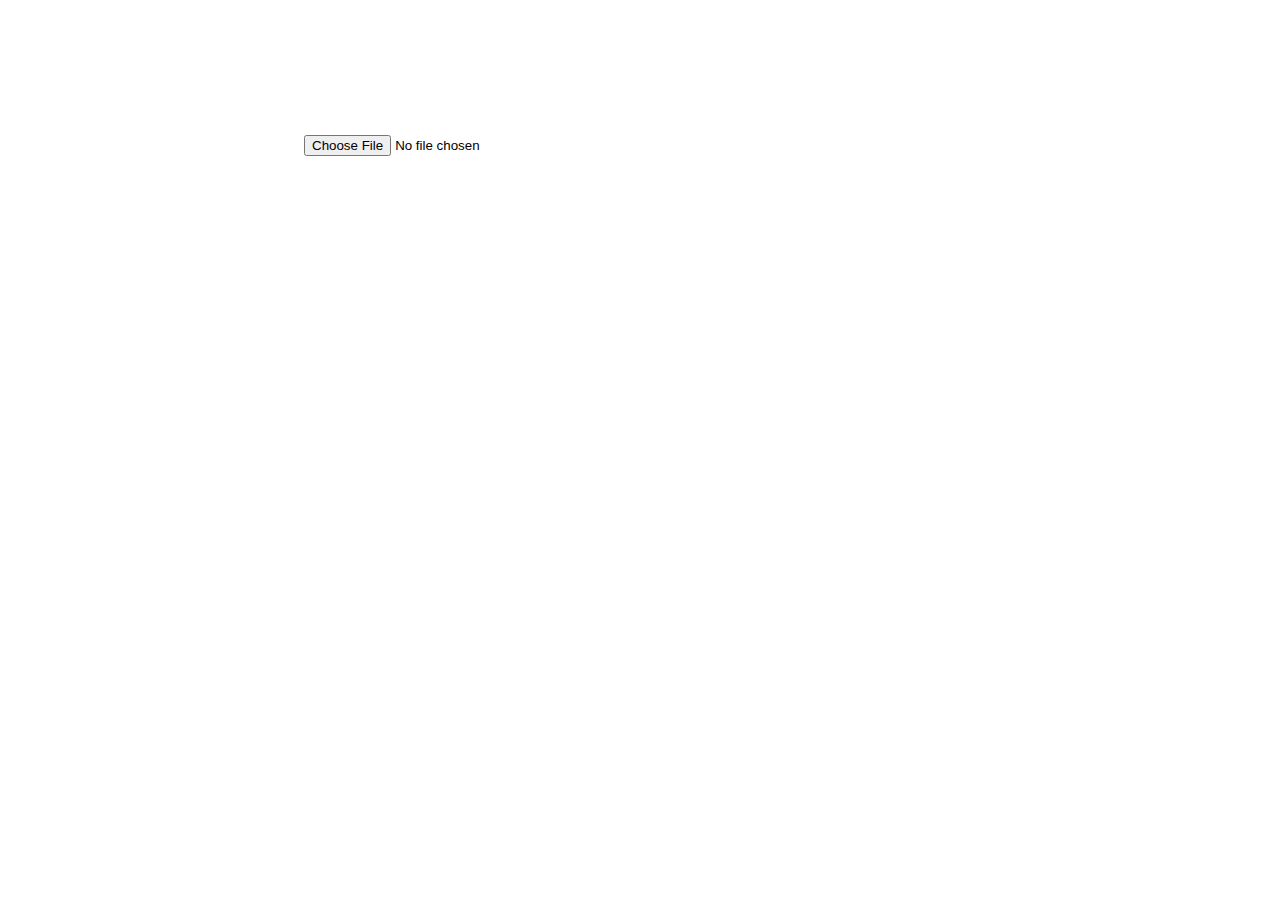
==== lowpoly.html @ d0141359 "v0.0.1" ====
<!DOCTYPE html>
<html lang="en">
<head>
	<meta charset="UTF-8">
	<title>Low Polygon Generator</title>

<link href="https://fonts.googleapis.com/css?family=Staatliches" rel="stylesheet">
</head>
<body>
	<canvas id="canvas">
		Sorry, your browser does not support the canvas tag.
	</canvas>
	<style>* { margin: 0; padding: 0; overflow: hidden; } </style>
    <input type="file" id="fileSelector" accept=".jpg, .jpeg, .png">
    <img id="loadedImage">
</body>
<script type="text/javascript" src="lowpoly.js"></script>
</html>
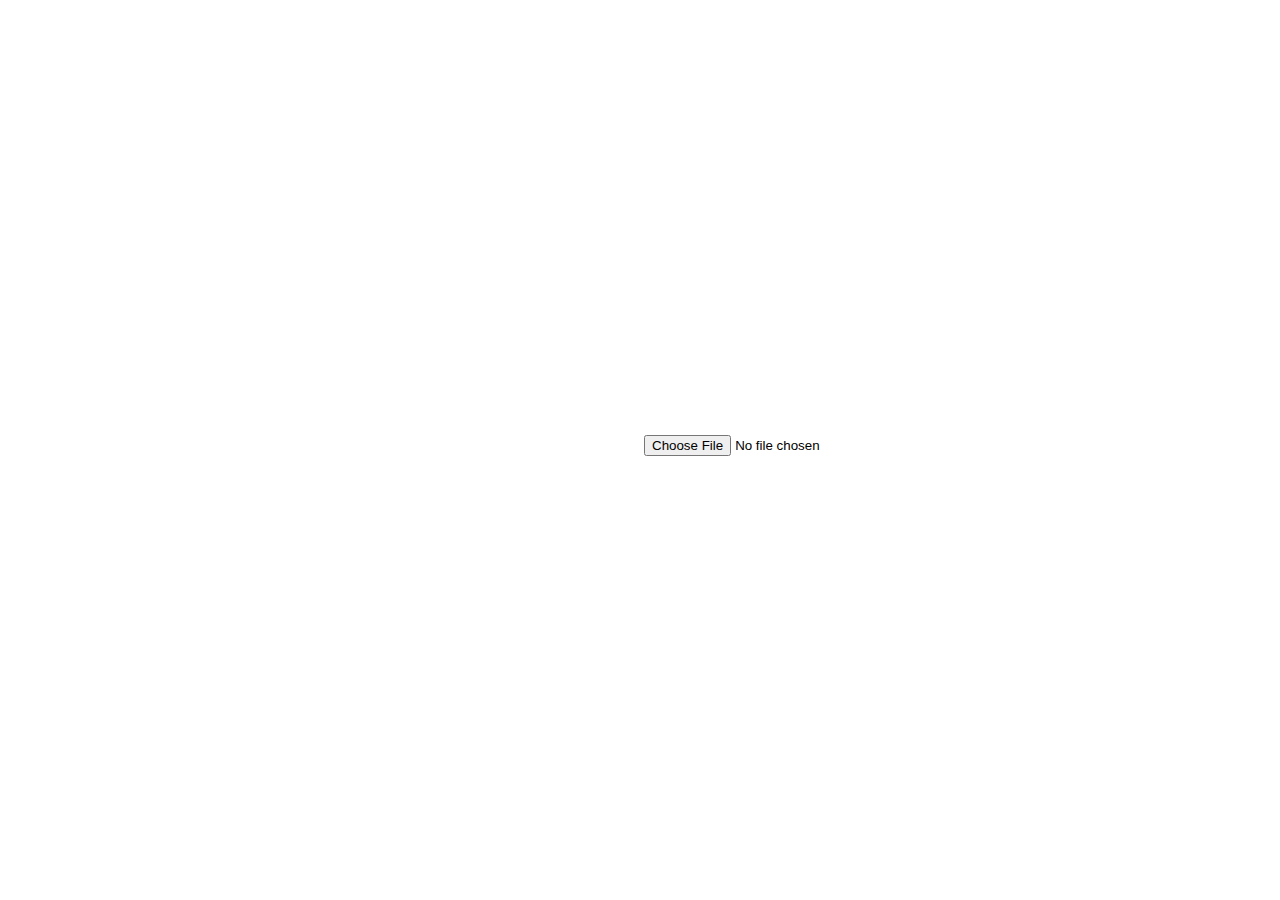
==== commit 365d1774: "d" ====
--- a/lowpoly.html
+++ b/lowpoly.html
@@ -7,7 +7,10 @@
 <link href="https://fonts.googleapis.com/css?family=Staatliches" rel="stylesheet">
 </head>
 <body>
-	<canvas id="canvas">
+	<canvas id="helpCanvas">
+		Sorry, your browser does not support the canvas tag.
+	</canvas>
+	<canvas id="mainCanvas">
 		Sorry, your browser does not support the canvas tag.
 	</canvas>
 	<style>* { margin: 0; padding: 0; overflow: hidden; } </style>
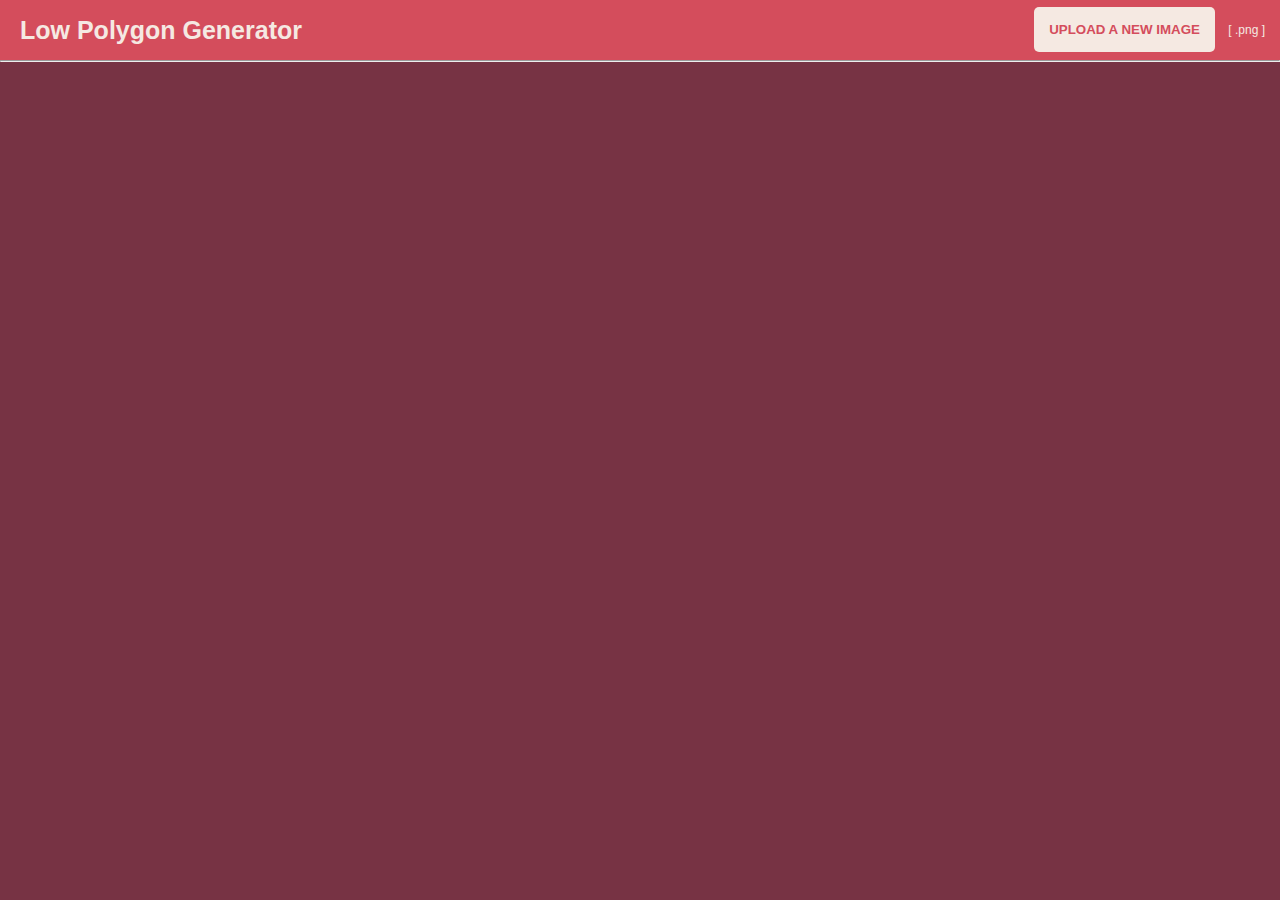
==== commit 32b3f48b: "Website v0.1" ====
--- a/lowpoly.html
+++ b/lowpoly.html
@@ -5,16 +5,29 @@
 	<title>Low Polygon Generator</title>
 
 <link href="https://fonts.googleapis.com/css?family=Staatliches" rel="stylesheet">
+<link href="lowpoly.css" rel="stylesheet">
 </head>
 <body>
+	<div class="titleBar" id="titleBar">
+		<label class="title">Low Polygon Generator</label>
+    
+		<input type="file" id="fileSelector" accept=".png" hidden="hidden" class="uploading">
+		<div class="uploading">
+			<button type="button" id="fileButton">UPLOAD A NEW IMAGE</button>
+			<label type="label" id="fileLabel">[ .png ]</label>
+		</div>
+	</div>
+	
+	<hr>
+	
 	<canvas id="helpCanvas">
 		Sorry, your browser does not support the canvas tag.
 	</canvas>
 	<canvas id="mainCanvas">
 		Sorry, your browser does not support the canvas tag.
 	</canvas>
+	
 	<style>* { margin: 0; padding: 0; overflow: hidden; } </style>
-    <input type="file" id="fileSelector" accept=".jpg, .jpeg, .png">
     <img id="loadedImage">
 </body>
 <script type="text/javascript" src="lowpoly.js"></script>
--- a/lowpoly.css
+++ b/lowpoly.css
@@ -0,0 +1,49 @@
+body {
+    background-color: #773344;
+    color: #F5E9E2;
+    font-family:'Segoe UI', Tahoma, Geneva, Verdana, sans-serif;
+}
+
+.title {
+    color: #F5E9E2;
+    font-family:'Segoe UI', Tahoma, Geneva, Verdana, sans-serif;
+    font-weight: bold;
+    font-size: 25px;
+}
+
+.titleBar {
+    background-color: #D44D5C;
+    color: #F5E9E2;
+    font-family:'Segoe UI', Tahoma, Geneva, Verdana, sans-serif;
+    padding-left: 20px;
+    font-size: 12px;
+    line-height: 50px;
+    padding-top: 5px;
+}
+
+.uploadButton {
+    color: #F5E9E2;
+}
+
+.uploading {
+    float: right;
+    padding-right: 15px;
+}
+#fileButton {
+    padding: 15px;
+    color: #D44D5C;
+    background-color: #F5E9E2;
+    border: 0px solid #773344;
+    font-weight: bold;
+    border-radius: 5px;
+    cursor: pointer;
+}
+
+#fileButton:hover {
+    background-color: #773344;
+}
+
+#fileLabel {
+    margin-left: 10px;
+    color: #F5E9E2;
+}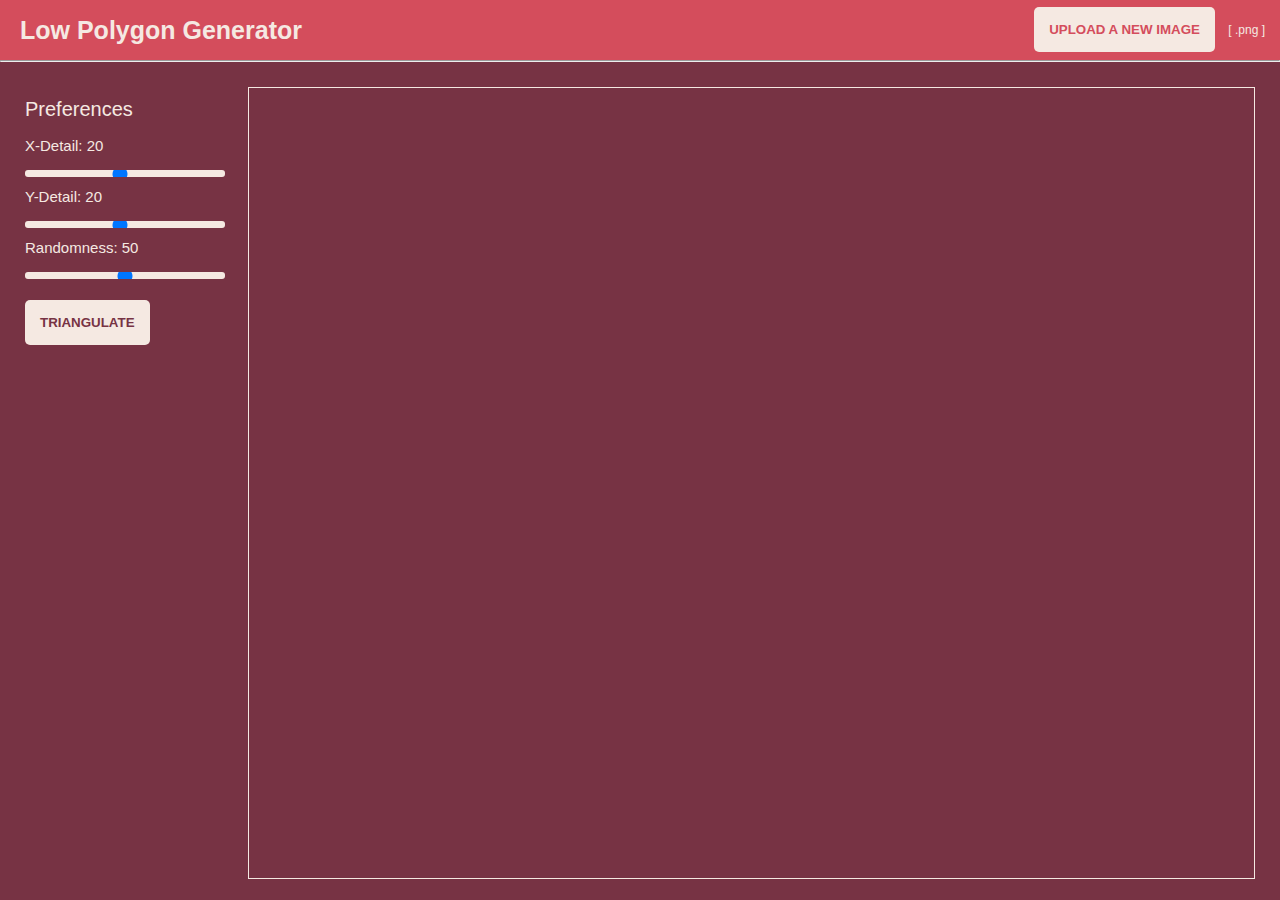
==== commit 56fb04b3: "Website input functionality" ====
--- a/lowpoly.html
+++ b/lowpoly.html
@@ -19,16 +19,30 @@
 	</div>
 	
 	<hr>
+
+	<div id="toolBox">
+		<label id="toolBoxTitle">Preferences</label><br>
+		<label class="toolBoxLabel" id="xDetailLabel">X-Detail: 20</label><br>
+		<input type="range" min="2" max="40" value="20" class="slider" id="xPointSlider"><br>
+		<label class="toolBoxLabel" id="yDetailLabel">Y-Detail: 20</label><br>
+		<input type="range" min="2" max="40" value="20" class="slider" id="yPointSlider"><br>
+		<label class="toolBoxLabel" id="randomnessLabel">Randomness: 50</label><br>
+		<input type="range" min="0" max="100" value="50" class="slider" id="randomnessSlider"><br>
+		<!--<label class="toolBoxLabel">Tint</label><br>
+		<input type="range" min="0" max="100" value="50" class="slider" id="huePointSlider"><br>-->
+		<button id="regenerateButton">TRIANGULATE</button>
+	</div>
 	
-	<canvas id="helpCanvas">
-		Sorry, your browser does not support the canvas tag.
-	</canvas>
-	<canvas id="mainCanvas">
-		Sorry, your browser does not support the canvas tag.
-	</canvas>
+	<div id="primaryScreen">
+		<canvas id="mainCanvas" hidden="hidden">
+			Sorry, your browser does not support the canvas tag.
+		</canvas>
+		<img id="loadedImage">
+		<img id="triangleImage">
+	</div>
 	
 	<style>* { margin: 0; padding: 0; overflow: hidden; } </style>
-    <img id="loadedImage">
+    
 </body>
 <script type="text/javascript" src="lowpoly.js"></script>
 </html>--- a/lowpoly.css
+++ b/lowpoly.css
@@ -46,4 +46,81 @@
 #fileLabel {
     margin-left: 10px;
     color: #F5E9E2;
+}
+
+#toolBox {
+    float: left;
+    margin-left: 25px;
+    margin-top: 25px;
+    color:#F5E9E2;
+    font-size: 20px;
+    font-weight:500;
+    line-height: 25px;
+}
+
+#toolBoxTitle {
+    line-height: 45px;
+}
+
+#regenerateButton {
+    margin-top: 15px;
+    padding: 15px;
+    color: #773344;
+    background-color: #F5E9E2;
+    border: 0px solid #773344;
+    font-weight: bold;
+    border-radius: 5px;
+    cursor: pointer;}
+
+.toolBoxLabel {
+    font-size: 15px;
+    font-weight: 200;
+}
+
+.slider {
+    -webkit-appearance: none;
+    width: 200px;
+    height: 7px;
+    background:#F5E9E2;
+    outline: none;
+    border-radius: 3px;
+}
+
+.slider::webkit-slider-thumb {
+    -webkit-appearance: none;
+    width: 18px;
+    height: 18px;
+    border-radius: 3px;
+    background: #F5E9E2;
+    overflow: visible;
+    margin-top: -14px;
+    cursor: pointer;
+}
+
+#primaryScreen {
+    float: right;
+    margin-right: 25px;
+    margin-top: 25px;
+    width: calc(100% - 275px);
+    height: calc(100vh - 110px);
+    border: 1px solid #F5E9E2;
+    position:relative;
+}
+
+#triangleImage {
+    float: none;
+    margin-top: none;
+    object-fit: contain;
+    max-height: 100%;
+    max-width: 100%;
+    position:absolute;
+    top: 0;
+    bottom: 0;
+    left: 0;
+    right: 0;
+    margin: auto;
+    display: flex;
+    justify-content: center;
+    align-items: center;
+    vertical-align: middle;
 }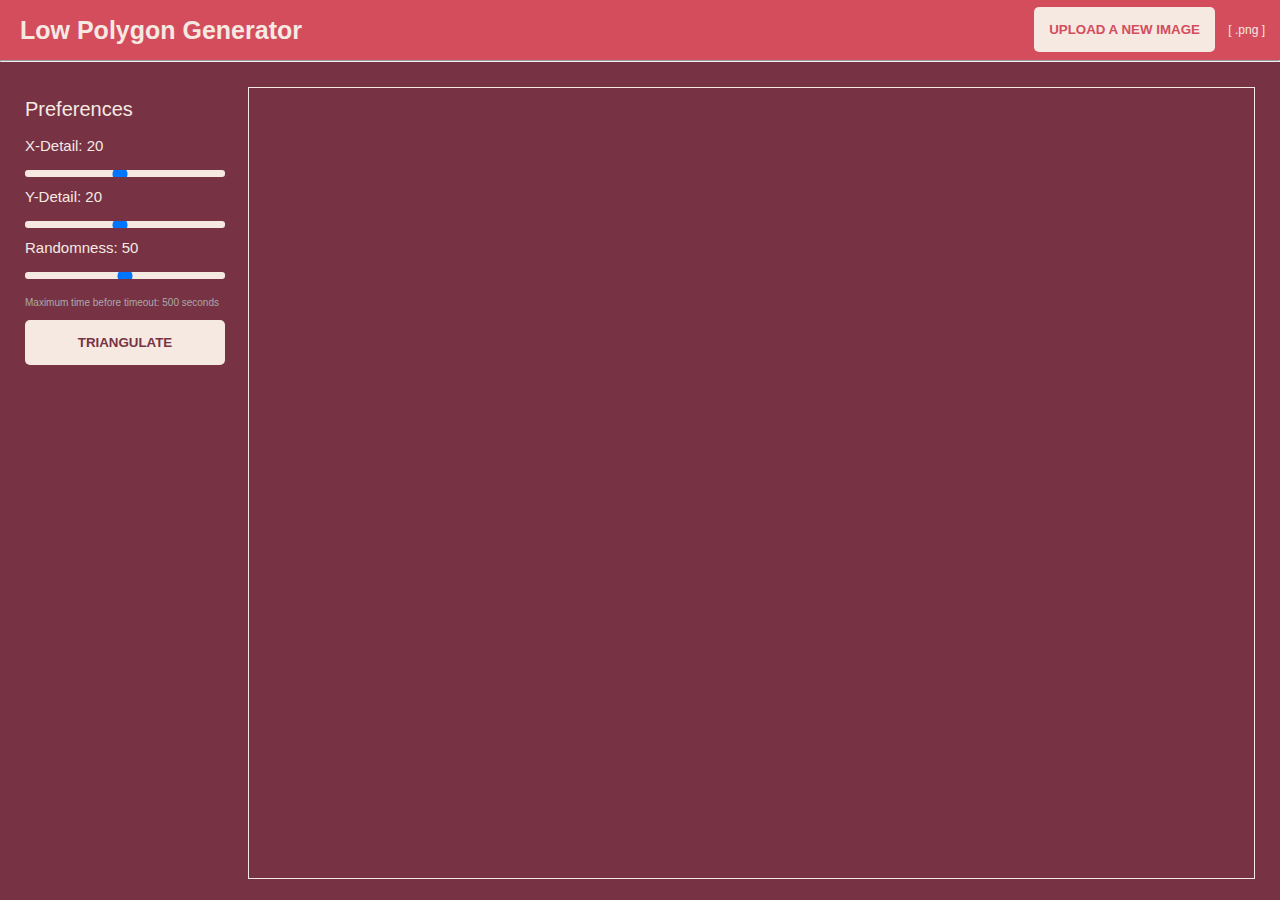
==== commit f1f010de: "Error message" ====
--- a/lowpoly.html
+++ b/lowpoly.html
@@ -8,6 +8,9 @@
 <link href="lowpoly.css" rel="stylesheet">
 </head>
 <body>
+	<div id="overlay">
+		<div id="overlayText">Loading...</div>
+	</div>
 	<div class="titleBar" id="titleBar">
 		<label class="title">Low Polygon Generator</label>
     
@@ -30,7 +33,9 @@
 		<input type="range" min="0" max="100" value="50" class="slider" id="randomnessSlider"><br>
 		<!--<label class="toolBoxLabel">Tint</label><br>
 		<input type="range" min="0" max="100" value="50" class="slider" id="huePointSlider"><br>-->
-		<button id="regenerateButton">TRIANGULATE</button>
+		<p class="timeoutLabel">Maximum time before timeout: 500 seconds</p>
+		<button id="regenerateButton">TRIANGULATE</button><br>
+		<p class="errorLabel" id="errorLabelId" hidden="hidden">Please select a valid image.</p>
 	</div>
 	
 	<div id="primaryScreen">
--- a/lowpoly.css
+++ b/lowpoly.css
@@ -48,6 +48,33 @@
     color: #F5E9E2;
 }
 
+#overlay {
+    position: fixed;
+    display: none;
+    width: 100%;
+    height: 100%;
+    top: 0;
+    left: 0;
+    right: 0;
+    bottom: 0;
+    background-color: rgba(0,0,0,0.5);
+    z-index: 2;
+    cursor: pointer;
+}
+
+#overlayText {
+    text-align: center;
+    font-size: 35px;
+    font-weight: 400;
+    position: absolute;
+    top: 50%;
+    left: 50%;
+    font-size: 50px;
+    color: white;
+    transform: translate(-50%,-50%);
+    -ms-transform: translate(-50%,-50%);
+}
+
 #toolBox {
     float: left;
     margin-left: 25px;
@@ -63,14 +90,16 @@
 }
 
 #regenerateButton {
-    margin-top: 15px;
+    margin-top: 5px;
     padding: 15px;
     color: #773344;
     background-color: #F5E9E2;
     border: 0px solid #773344;
     font-weight: bold;
     border-radius: 5px;
-    cursor: pointer;}
+    cursor: pointer;
+    width: 200px;
+}
 
 .toolBoxLabel {
     font-size: 15px;
@@ -95,6 +124,20 @@
     overflow: visible;
     margin-top: -14px;
     cursor: pointer;
+}
+
+.timeoutLabel {
+    margin-top: 5px;
+    font-size: 10px;
+    font-weight: normal;
+    color:darkgray;
+}
+
+.errorLabel {
+    margin-top: 5px;
+    font-size: 12px;
+    font-weight: normal;
+    color: red;
 }
 
 #primaryScreen {
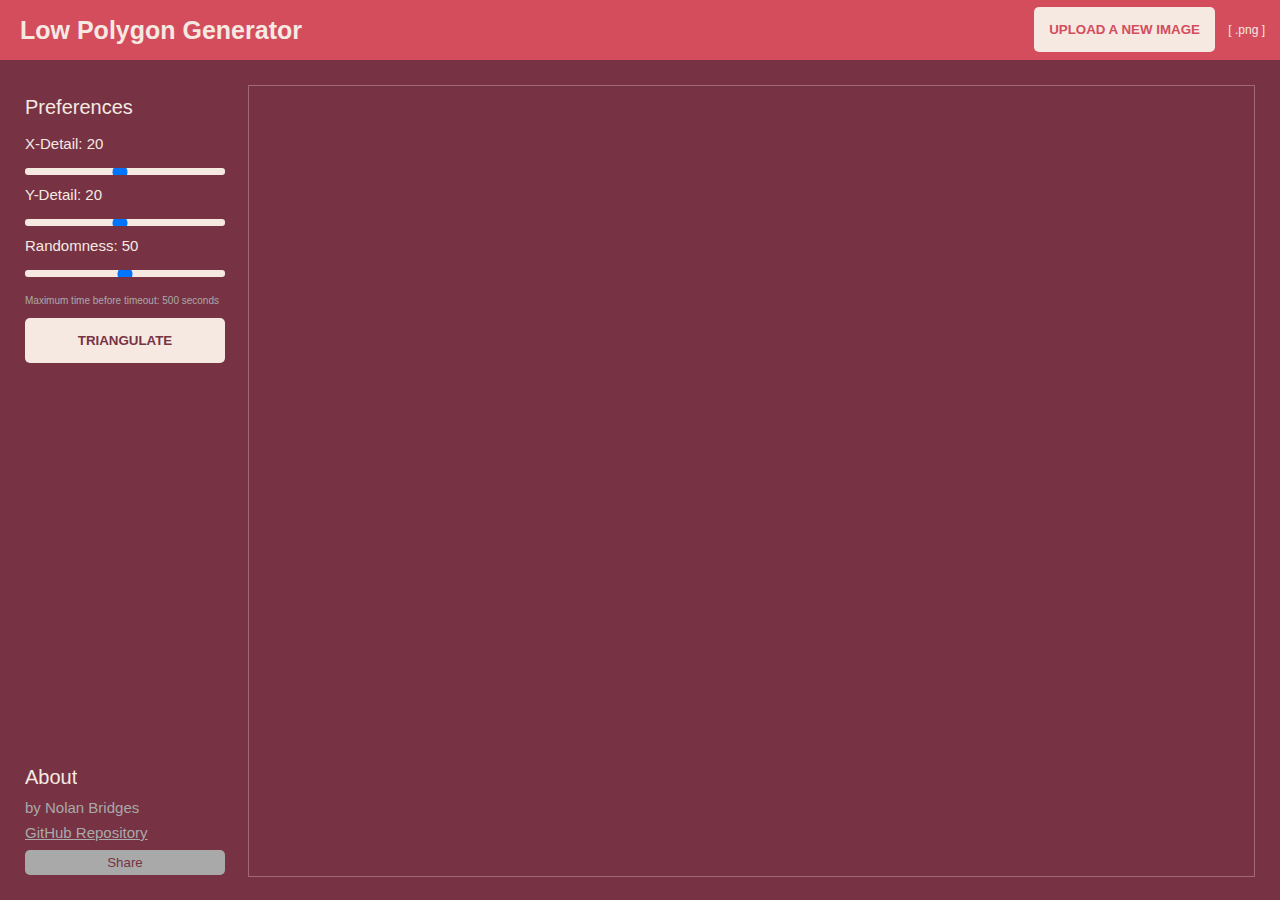
==== commit ae888919: "Added about section" ====
--- a/lowpoly.html
+++ b/lowpoly.html
@@ -20,8 +20,6 @@
 			<label type="label" id="fileLabel">[ .png ]</label>
 		</div>
 	</div>
-	
-	<hr>
 
 	<div id="toolBox">
 		<label id="toolBoxTitle">Preferences</label><br>
@@ -36,6 +34,11 @@
 		<p class="timeoutLabel">Maximum time before timeout: 500 seconds</p>
 		<button id="regenerateButton">TRIANGULATE</button><br>
 		<p class="errorLabel" id="errorLabelId" hidden="hidden">Please select a valid image.</p>
+		
+		<label id="aboutLabel0">About</label><br>
+		<label id="aboutLabel1">by Nolan Bridges</label><br>
+		<a href="https://github.com/NMBridges/LowPolygonGenerator-JS" id="aboutLabel2">GitHub Repository</a><br>
+		<button id="shareButton">Share</button><br>
 	</div>
 	
 	<div id="primaryScreen">
--- a/lowpoly.css
+++ b/lowpoly.css
@@ -146,8 +146,48 @@
     margin-top: 25px;
     width: calc(100% - 275px);
     height: calc(100vh - 110px);
-    border: 1px solid #F5E9E2;
+    border: 1px solid #a16977;
     position:relative;
+}
+
+#aboutLabel0 {
+    position: absolute;
+    bottom: min(100vh - 420px, 110px);
+}
+
+#aboutLabel1 {
+    position: absolute;
+    font-size: 15px;
+    font-weight: normal;
+    color:darkgray;
+    bottom: min(100vh - 450px, 80px);
+}
+
+#aboutLabel2 {
+    position: absolute;
+    font-size: 15px;
+    font-weight: normal;
+    color:darkgray;
+    bottom: min(100vh - 475px, 55px);
+}
+
+#shareButton {
+    position: absolute;
+    bottom: min(100vh - 500px, 25px);
+    background-color: darkgray;
+    color:#773344;
+    border: 0px solid white;
+    width: 200px;
+    height: 25px;
+    border-radius: 5px;
+}
+
+#shareButton:hover {
+    background-color: rgb(200, 200, 200);
+}
+
+#shareButton:focus {
+    background-color: rgb(120, 120, 120);
 }
 
 #triangleImage {
